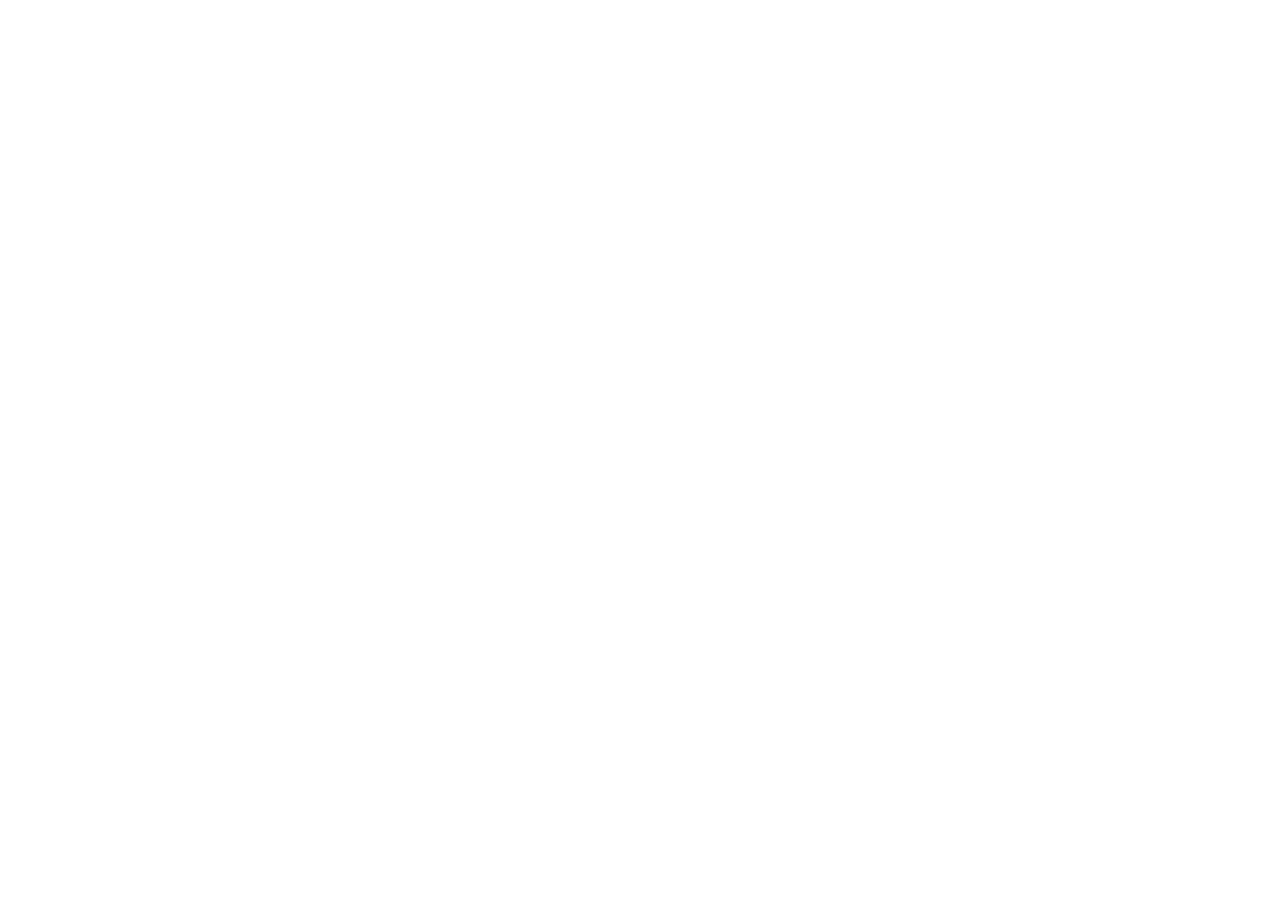
==== index.html @ 459151eb "final" ====
<!DOCTYPE html>
<html lang="en">
<head>
    <meta charset="UTF-8">
    <meta http-equiv="X-UA-Compatible" content="IE=edge">
    <meta name="viewport" content="width=device-width, initial-scale=1.0">
    <link rel="stylesheet" href="css/style.css">
    <title>Document</title>
</head>
<body>
    <div class="wrap">
        <div class="game">
            <div class="block"></div>
            <div class="block"></div>
            <div class="block"></div>
            <div class="block"></div>
            <div class="block"></div>
            <div class="block"></div>
            <div class="block"></div>
            <div class="block"></div>
            <div class="block"></div>
        </div>
    </div>
    <script src="js/script.js"></script>
</body>
</html>
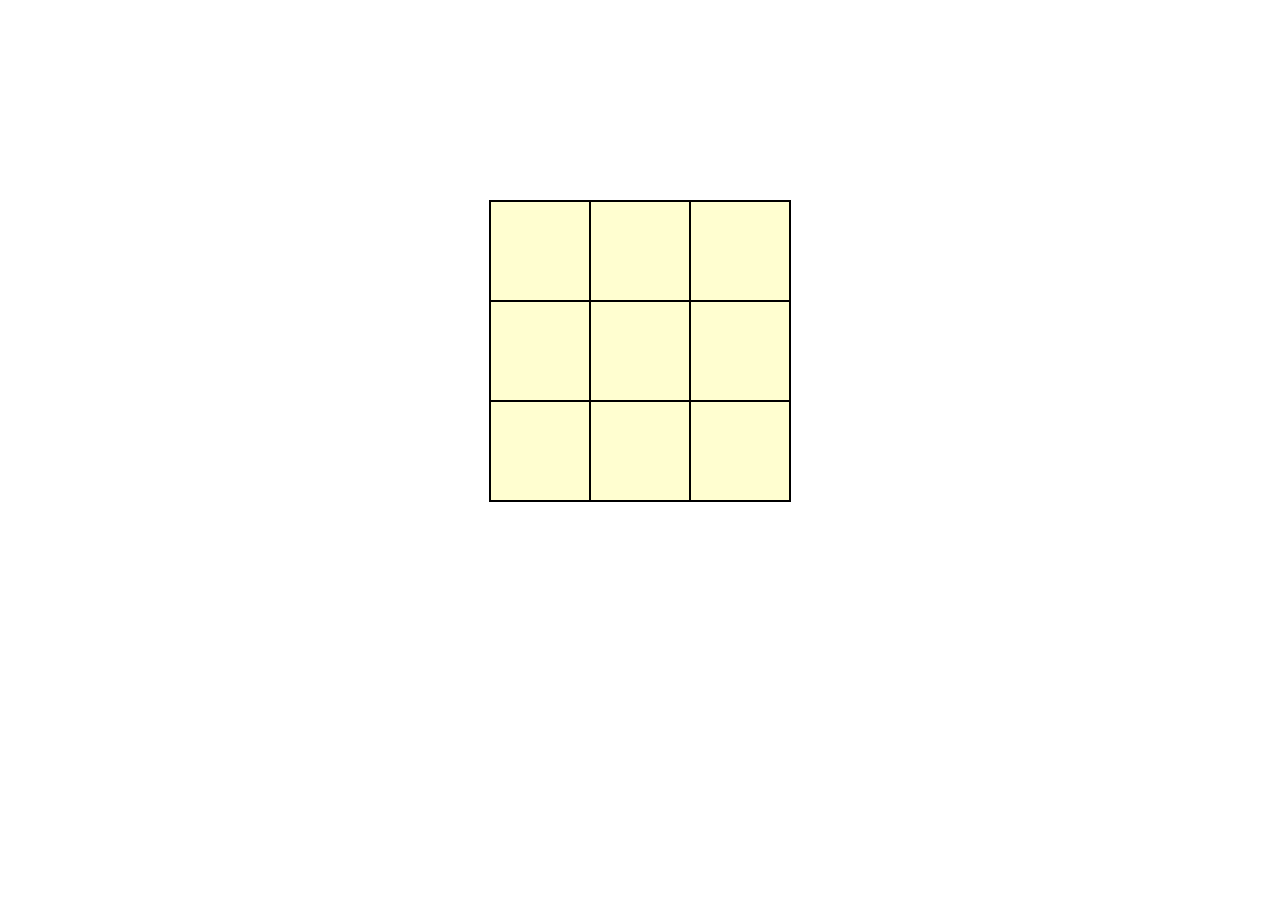
==== commit 69dde2a7: "update src" ====
--- a/index.html
+++ b/index.html
@@ -4,7 +4,7 @@
     <meta charset="UTF-8">
     <meta http-equiv="X-UA-Compatible" content="IE=edge">
     <meta name="viewport" content="width=device-width, initial-scale=1.0">
-    <link rel="stylesheet" href="css/style.css">
+    <link rel="stylesheet" href="./style.css">
     <title>Document</title>
 </head>
 <body>
@@ -21,6 +21,7 @@
             <div class="block"></div>
         </div>
     </div>
-    <script src="js/script.js"></script>
+    <script src="./script.js"></script>
 </body>
-</html>+    
+</html>
--- a/style.css
+++ b/style.css
@@ -0,0 +1,32 @@
+* {
+    box-sizing: border-box;
+    font-family: Arial, Helvetica, sans-serif;
+}
+
+.wrap {
+    display: flex;
+    justify-content: center;
+    margin-top: 200px;
+}
+
+.game {
+    width: 302px;
+    height: 302px;
+    background-color: #FFFED0;
+    color: #000;
+    font-size: 50px;
+    display: flex;
+    flex-wrap: wrap;
+    border: 1px solid #000;
+}
+
+.block {
+    border: 1px solid #000;
+    height: 100px;
+    width: 100px;
+    line-height: 100px;
+    text-align: center;
+    text-transform: uppercase;
+    user-select: none;
+}
+
